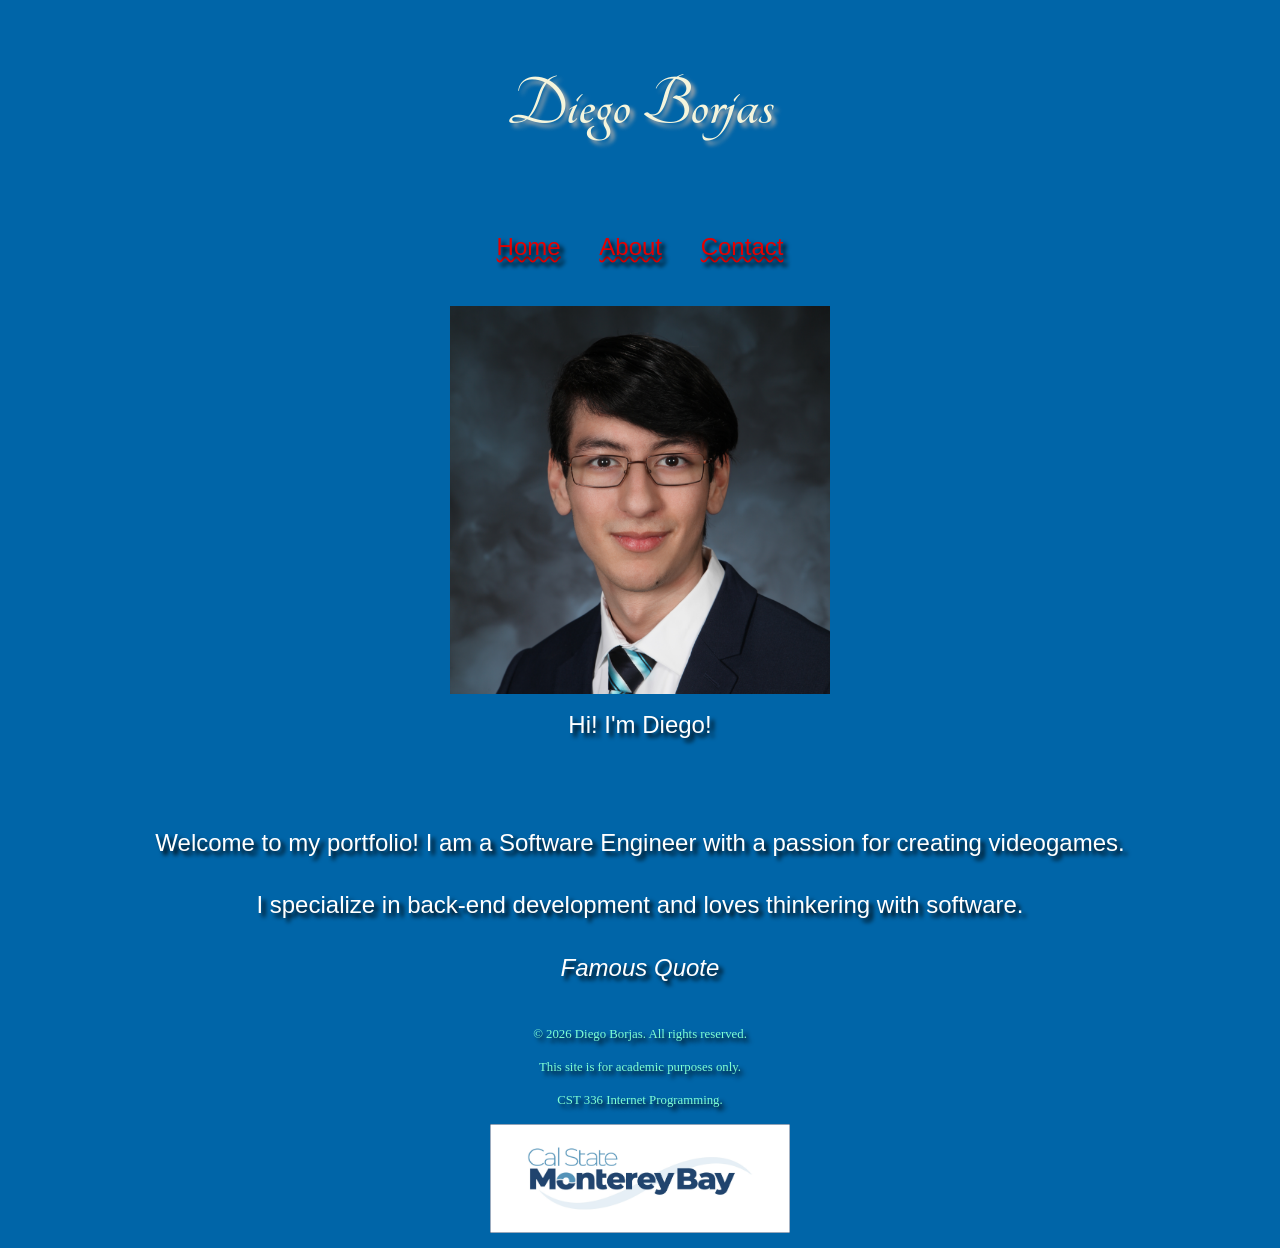
==== lab1/index.html @ 9b092f29 "Lab 1 upload Finished Lab 1 HTML and CSS static website" ====
<!DOCTYPE html>
<html lang="en">
<head>
  <meta charset="UTF-8">
  <meta name="viewport" content="width=device-width, initial-scale=1.0">
  <title>Diego Borjas | Portfolio</title>
  <style>
  </style>
  <link rel="stylesheet" href="css/styles.css">
  <link rel="preconnect" href="https://fonts.googleapis.com">
  <link rel="preconnect" href="https://fonts.gstatic.com" crossorigin>
  <link href="https://fonts.googleapis.com/css?family=Tangerine" rel="stylesheet">

</head>
<body>
<header>
  <h1>Diego Borjas</h1>            
  <nav>
    <a href="index.html">Home</a>
    <a href="about.html">About</a>
    <a href="contact.html">Contact</a>
  </nav>
</header>

<main>
  <figure>
    <img src="img/profile.jpg" alt="Portrait of Diego Borjas" width="380">
    <figcaption>Hi! I'm Diego! </figcaption>
  </figure>

  <section>
    <p>Welcome to my portfolio! I am a Software Engineer with a passion for creating videogames.</p>
    <p>I specialize in back-end development and loves thinkering with software.</p>
    <p><i> Famous Quote </i></p>
  </section>
</main>

<footer>
  <p>&copy; 2026 Diego Borjas. All rights reserved.</p>
  <p>This site is for academic purposes only.</p>
  <p>CST 336 Internet Programming.</p>
  <img src="img/csumb-logo.jpg" alt="CSUMB logo" width="300">
</footer>
</body>
</html>
---- lab1/css/styles.css ----
body {
  background-color: #0065a8;
  color: #FFFFFF; /* Set text color to white for contrast */
  font-family: Arial, sans-serif;
  font-size: 1.5rem;
  line-height: 1.6;  /* Set line height for better readability */
  text-shadow: 4px 4px 4px #000000;
}

header, nav, main, footer {
    text-align: center;
}

nav a {
  display: inline-block;
  padding: 1rem;
  font-size: 1.5rem;
  color: #e40000;
  text-decoration: underline wavy rgb(233, 1, 1) 2px; /* Remove underline from links */
}

nav a:hover {
  color: #fff;
  background-color: #173f73;
  font-size: 2rem;
  border-bottom: 2px solid rgb(255, 2, 2);
  text-decoration: none
}

main {
  display: flex; /* Use Flexbox for layout */
  justify-content: center; /* Center the items horizontally */
  gap: 2rem;
  flex-wrap: wrap; /* Allow items to wrap on smaller screens */
}

footer {
    font-family: 'Times New Roman', Times, serif;
    font-size: 0.8rem;
    color:aquamarine;
}

#about-main {
  display: block; /* Override the flex display for the about page */
  margin: 0 auto; /* Center the content horizontally */
}

#table-header {
  background-color: #173f73; /* Dark blue background for header */
  color: #FFFFFF; /* White text for header */
}

.table-row {
  background-color: #f2f2f2; /* Light gray background for rows */
  color: navy
} 

table{
  border-collapse: collapse; /* Collapse borders into a single border */
  margin-bottom: 2rem; /* Add some space below the table */
  width: 75%;
} 

th, td {
  border: 1px solid #dbe4f0; /* Add a border to the table, header cells, and data cells */
  padding: 0.5rem; /* Add padding to cells for better readability */
  text-align: left; /* Align text to the left */
}

td {
    text-shadow: 2px 2px 5px navy;
}

iframe {
  display: block;
  width: min(100%, 40rem);
  min-height: 40rem;
  margin: 0 auto;
  border: 4px solid #951eb9a4;
}

h1 {
    font-family: 'Tangerine', serif;
    font-size: 4.5rem;
    color:beige;
    text-shadow: 4px 4px 4px #aaa;

}
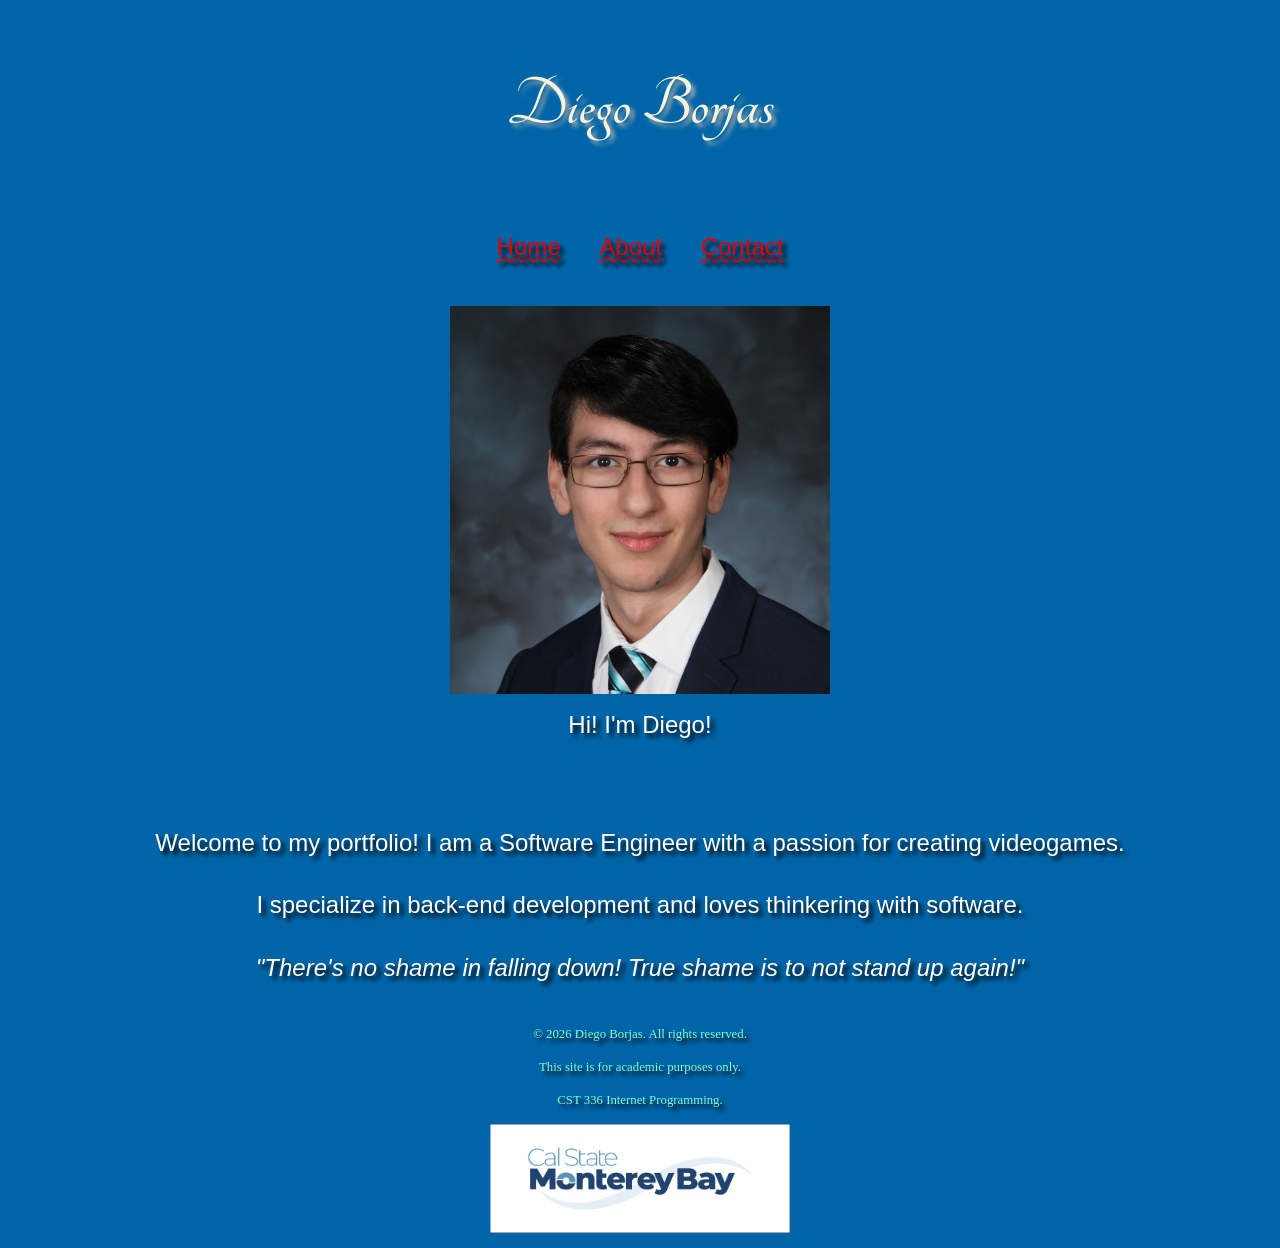
==== commit 25b7a7aa: "Updated quote from index.html" ====
--- a/lab1/index.html
+++ b/lab1/index.html
@@ -31,7 +31,7 @@
   <section>
     <p>Welcome to my portfolio! I am a Software Engineer with a passion for creating videogames.</p>
     <p>I specialize in back-end development and loves thinkering with software.</p>
-    <p><i> Famous Quote </i></p>
+    <p><i> "There's no shame in falling down! True shame is to not stand up again!" </i></p>
   </section>
 </main>
 
@@ -42,4 +42,4 @@
   <img src="img/csumb-logo.jpg" alt="CSUMB logo" width="300">
 </footer>
 </body>
-</html>+</html>
